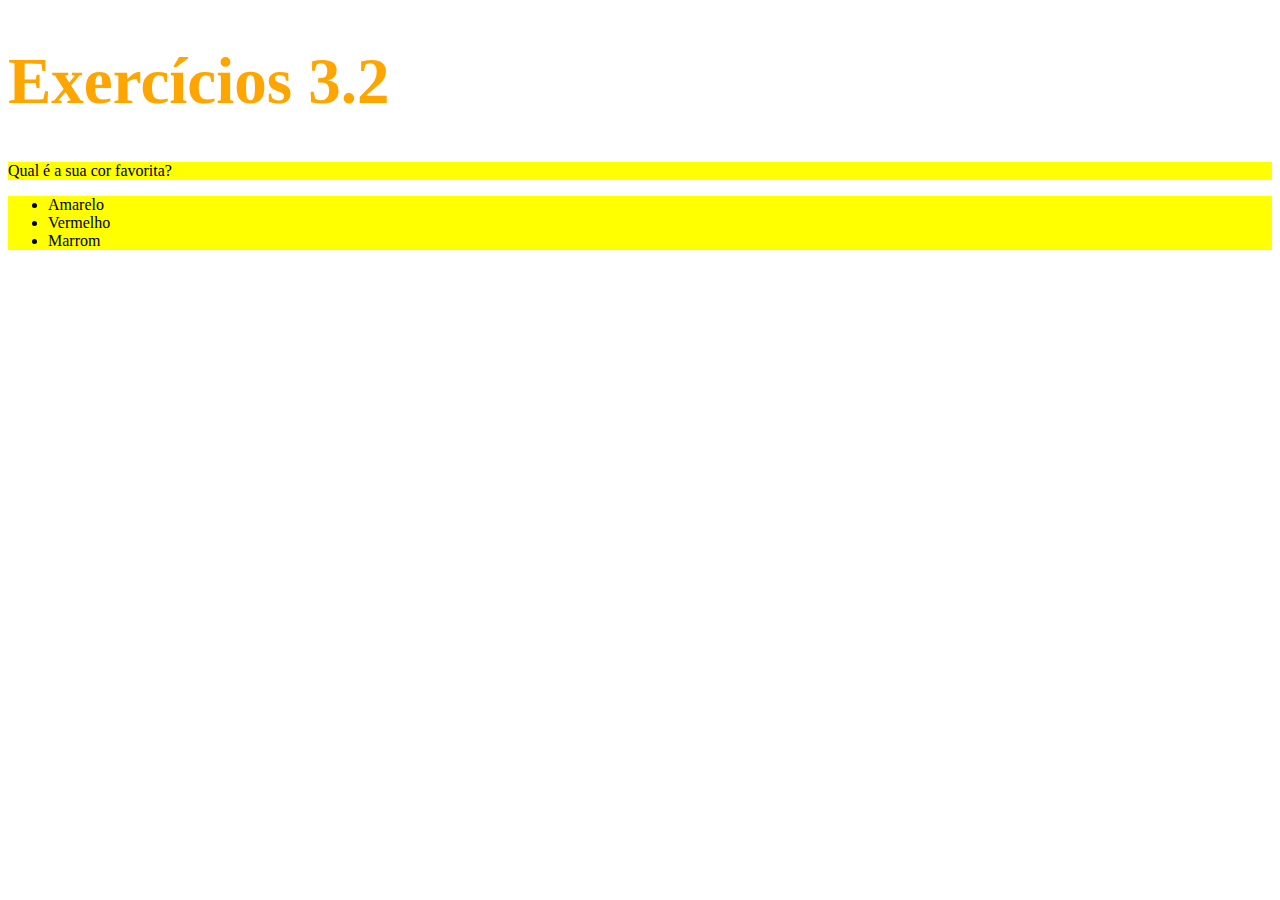
==== fundamentos/bloco-3-introducao-a-html-e-css/dia-2-html-css-primeiros-passos-em-css/index.html @ 3e6b02bc "Atividade para criar classes e modificar cores" ====
<!DOCTYPE html>
<html lang="pt-br">
  <head>
    <meta charset="UTF-8">
    <title>HTML</title>
    <style>
        h1{
            font-size: 65px;
            color: orange;
        }
        .list{
            background-color: yellow;
        }
    </style>
  </head>
  <body>
    <h1>Exercícios 3.2</h1>
    <p class="list">Qual é a sua cor favorita?</p>
    <ul class="list">
      <li>Amarelo</li>
      <li>Vermelho</li>
      <li>Marrom</li>
    </ul>
  </body>
</html>
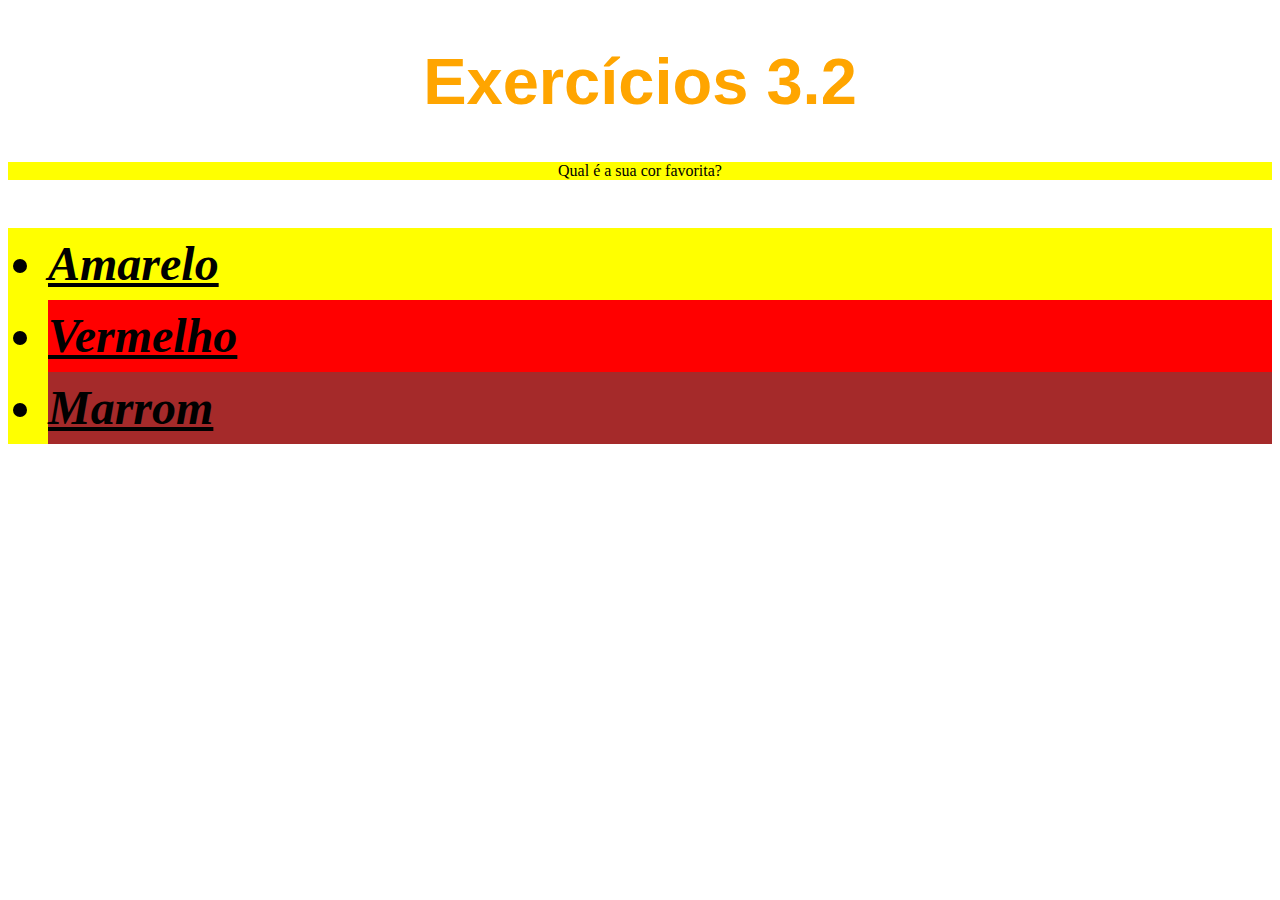
==== commit 1cb2f711: "atividade 2 do bloco 3.2" ====
--- a/fundamentos/bloco-3-introducao-a-html-e-css/dia-2-html-css-primeiros-passos-em-css/index.html
+++ b/fundamentos/bloco-3-introducao-a-html-e-css/dia-2-html-css-primeiros-passos-em-css/index.html
@@ -7,19 +7,46 @@
         h1{
             font-size: 65px;
             color: orange;
+            font-family: sans-serif;
+            text-align: center;
         }
         .list{
             background-color: yellow;
         }
+        #paragrafo{
+            font-weight: 600;
+            font-size: 3em;
+            font-style: italic;
+            line-height: 1.5;
+            text-decoration-line: underline;
+        }
+        body{
+            font-size: 16px;
+            
+        }
+        #subtitulo{
+            text-align: center;
+        }
+        #amar{
+            background-color: yellow;
+        }
+        #verm{
+            background-color: red;
+        }
+        #mar{
+            background-color: brown;
+        }
     </style>
   </head>
   <body>
+
     <h1>Exercícios 3.2</h1>
-    <p class="list">Qual é a sua cor favorita?</p>
-    <ul class="list">
-      <li>Amarelo</li>
-      <li>Vermelho</li>
-      <li>Marrom</li>
+    <p class="list" id="subtitulo">Qual é a sua cor favorita?</p>
+    <ul class="list" id="paragrafo">
+      <li id="amar">Amarelo</li>
+      <li id="verm">Vermelho</li>
+      <li id="mar">Marrom</li>
+
     </ul>
   </body>
 </html>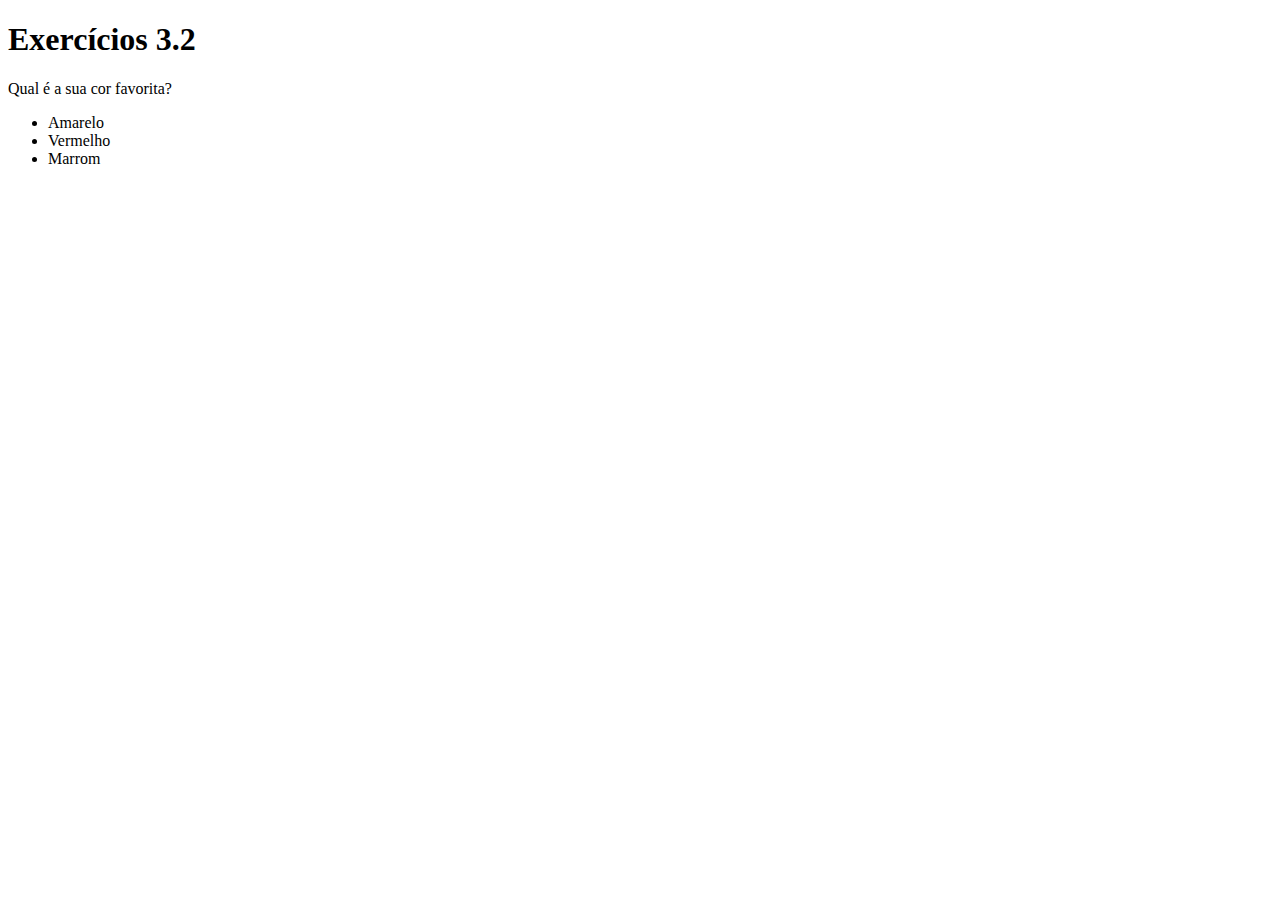
==== commit c3fbc64b: "atividade dia 4" ====
--- a/fundamentos/bloco-3-introducao-a-html-e-css/dia-2-html-css-primeiros-passos-em-css/index.html
+++ b/fundamentos/bloco-3-introducao-a-html-e-css/dia-2-html-css-primeiros-passos-em-css/index.html
@@ -3,40 +3,8 @@
   <head>
     <meta charset="UTF-8">
     <title>HTML</title>
-    <style>
-        h1{
-            font-size: 65px;
-            color: orange;
-            font-family: sans-serif;
-            text-align: center;
-        }
-        .list{
-            background-color: yellow;
-        }
-        #paragrafo{
-            font-weight: 600;
-            font-size: 3em;
-            font-style: italic;
-            line-height: 1.5;
-            text-decoration-line: underline;
-        }
-        body{
-            font-size: 16px;
-            
-        }
-        #subtitulo{
-            text-align: center;
-        }
-        #amar{
-            background-color: yellow;
-        }
-        #verm{
-            background-color: red;
-        }
-        #mar{
-            background-color: brown;
-        }
-    </style>
+    <link rel="stylesheet" type="text/css" href="style.css">
+    
   </head>
   <body>
 
